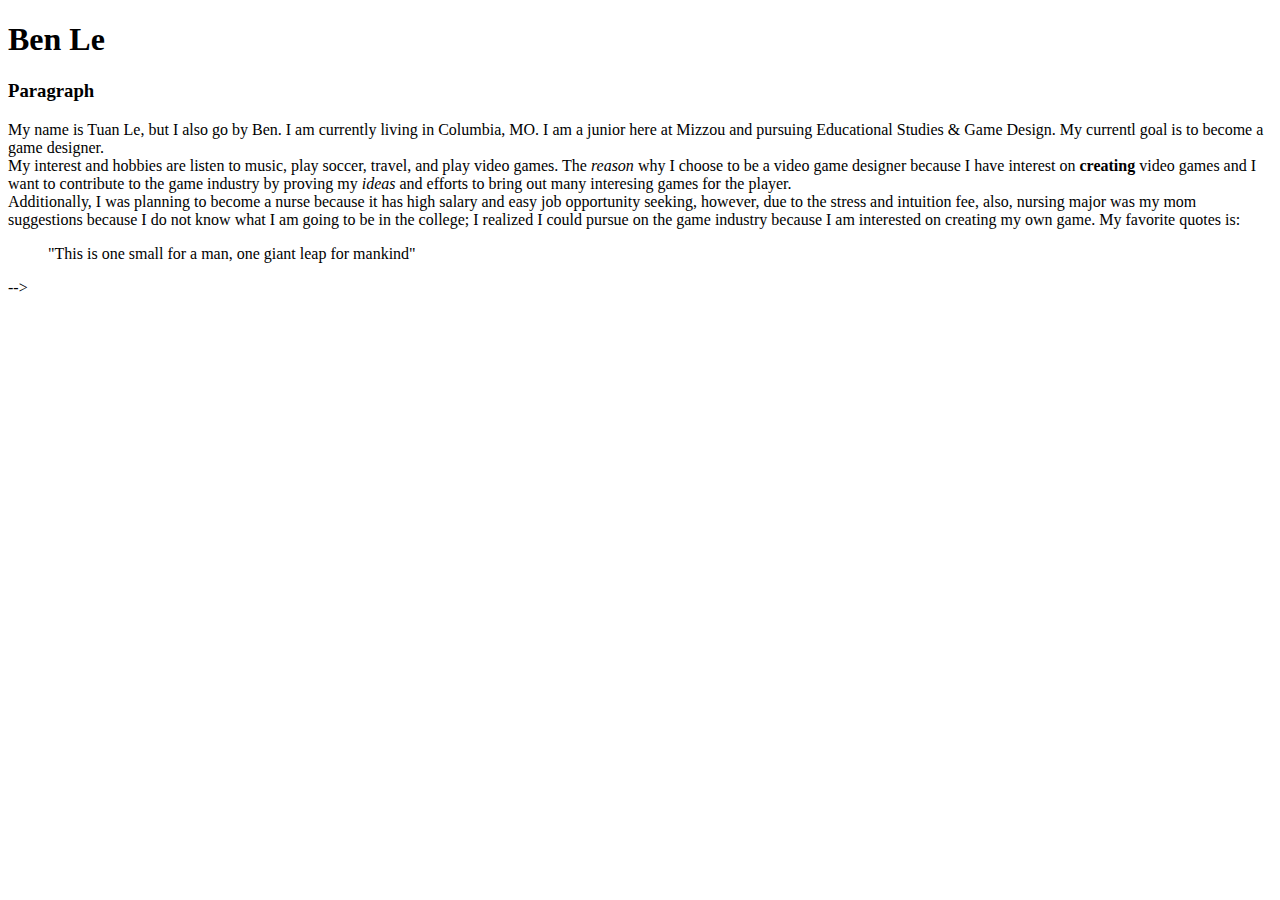
==== Web Content/About 1.html @ cacaf806 "Add files via upload" ====
<!DOCTYPE html>
<html lang="en-US">
    <head>
        <meta charset="utf-8">
        <title>About</title>
    </head>
    <body>
        <!---->
        <h1>Ben Le</h1>
        <h3>Paragraph</h3>
    <p>My name is Tuan Le, but I also go by Ben. I am currently living in Columbia, MO. I am a junior here at Mizzou and pursuing Educational Studies & Game Design. My currentl goal is to become a game designer.<br/>
        My interest and hobbies are listen to music, play soccer, travel, and play video games. The <em>reason</em> why I choose to be a video game designer because I have interest on <strong>creating</strong> video games and I want to contribute to the game industry by proving my <em>ideas</em> and efforts to bring out many interesing games for the player.<br/>
        
        Additionally, I was planning to become a nurse because it has high salary and easy job opportunity seeking, however, due to the stress and intuition fee, also, nursing major was my mom suggestions because I do not know what I am going to be in the college; I realized I could pursue on the game industry because I am interested on creating my own game. My favorite quotes is:
     <blockquote>"This is one small for a man, one giant leap for mankind"</blockquote>-->
    </p>
    </body>
</html>
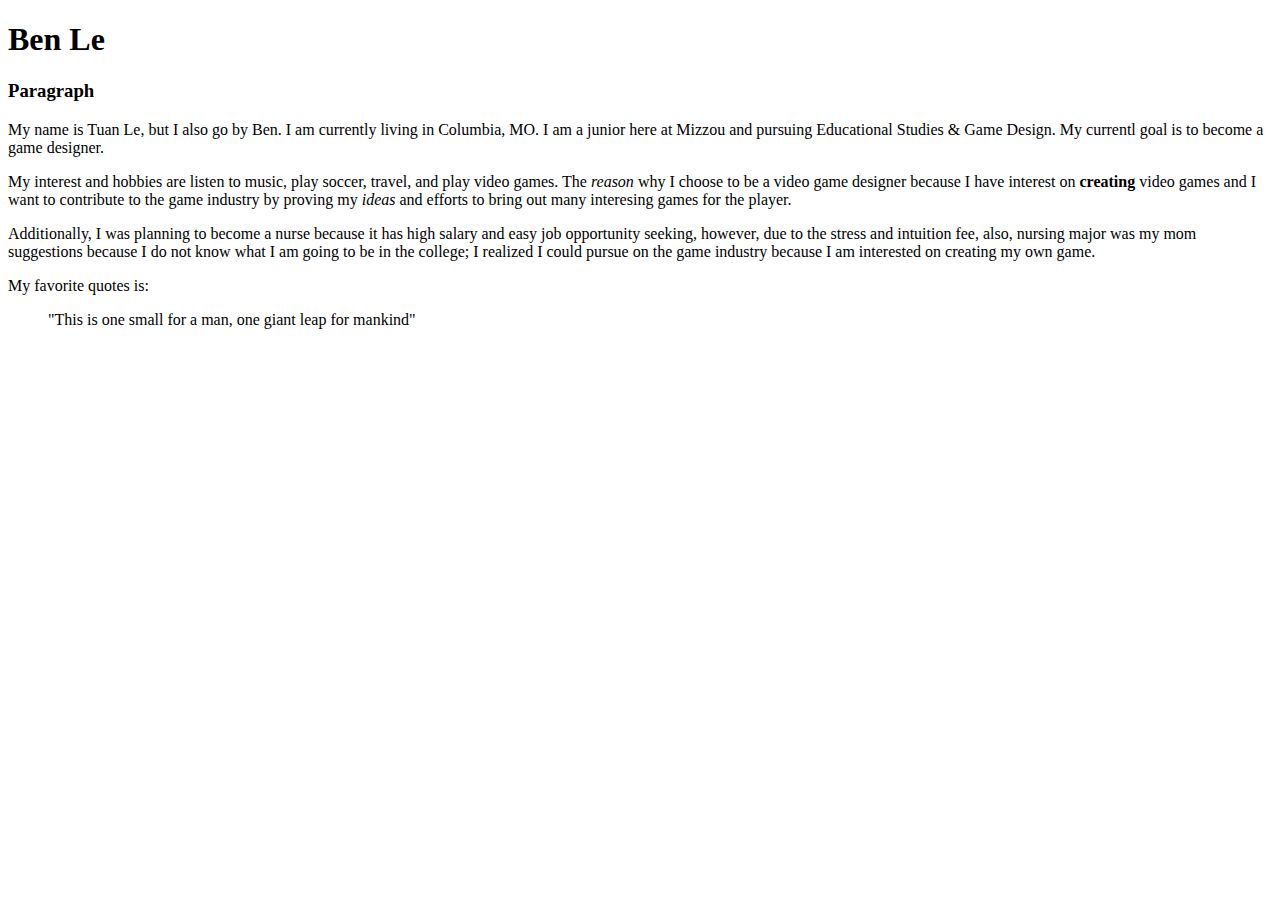
==== commit 2bc4a02e: "Add files via upload" ====
--- a/Web Content/About 1.html
+++ b/Web Content/About 1.html
@@ -5,14 +5,21 @@
         <title>About</title>
     </head>
     <body>
-        <!---->
+        <!--Title: About Page
+            Author: Ben Le
+            School: University of Missouri-Columbia
+            Date: January 25, 2023
+            Tested: January 25, 2023; Passed on Chrome browser
+        -->
         <h1>Ben Le</h1>
         <h3>Paragraph</h3>
     <p>My name is Tuan Le, but I also go by Ben. I am currently living in Columbia, MO. I am a junior here at Mizzou and pursuing Educational Studies & Game Design. My currentl goal is to become a game designer.<br/>
-        My interest and hobbies are listen to music, play soccer, travel, and play video games. The <em>reason</em> why I choose to be a video game designer because I have interest on <strong>creating</strong> video games and I want to contribute to the game industry by proving my <em>ideas</em> and efforts to bring out many interesing games for the player.<br/>
         
-        Additionally, I was planning to become a nurse because it has high salary and easy job opportunity seeking, however, due to the stress and intuition fee, also, nursing major was my mom suggestions because I do not know what I am going to be in the college; I realized I could pursue on the game industry because I am interested on creating my own game. My favorite quotes is:
-     <blockquote>"This is one small for a man, one giant leap for mankind"</blockquote>-->
+        <p>My interest and hobbies are listen to music, play soccer, travel, and play video games. The <em>reason</em> why I choose to be a video game designer because I have interest on <strong>creating</strong> video games and I want to contribute to the game industry by proving my <em>ideas</em> and efforts to bring out many interesing games for the player.</p>
+        
+        <p>Additionally, I was planning to become a nurse because it has high salary and easy job opportunity seeking, however, due to the stress and intuition fee, also, nursing major was my mom suggestions because I do not know what I am going to be in the college; I realized I could pursue on the game industry because I am interested on creating my own game.</p>
+         <p>My favorite quotes is:</p>
+     <blockquote>"This is one small for a man, one giant leap for mankind"</blockquote>
     </p>
     </body>
 </html>